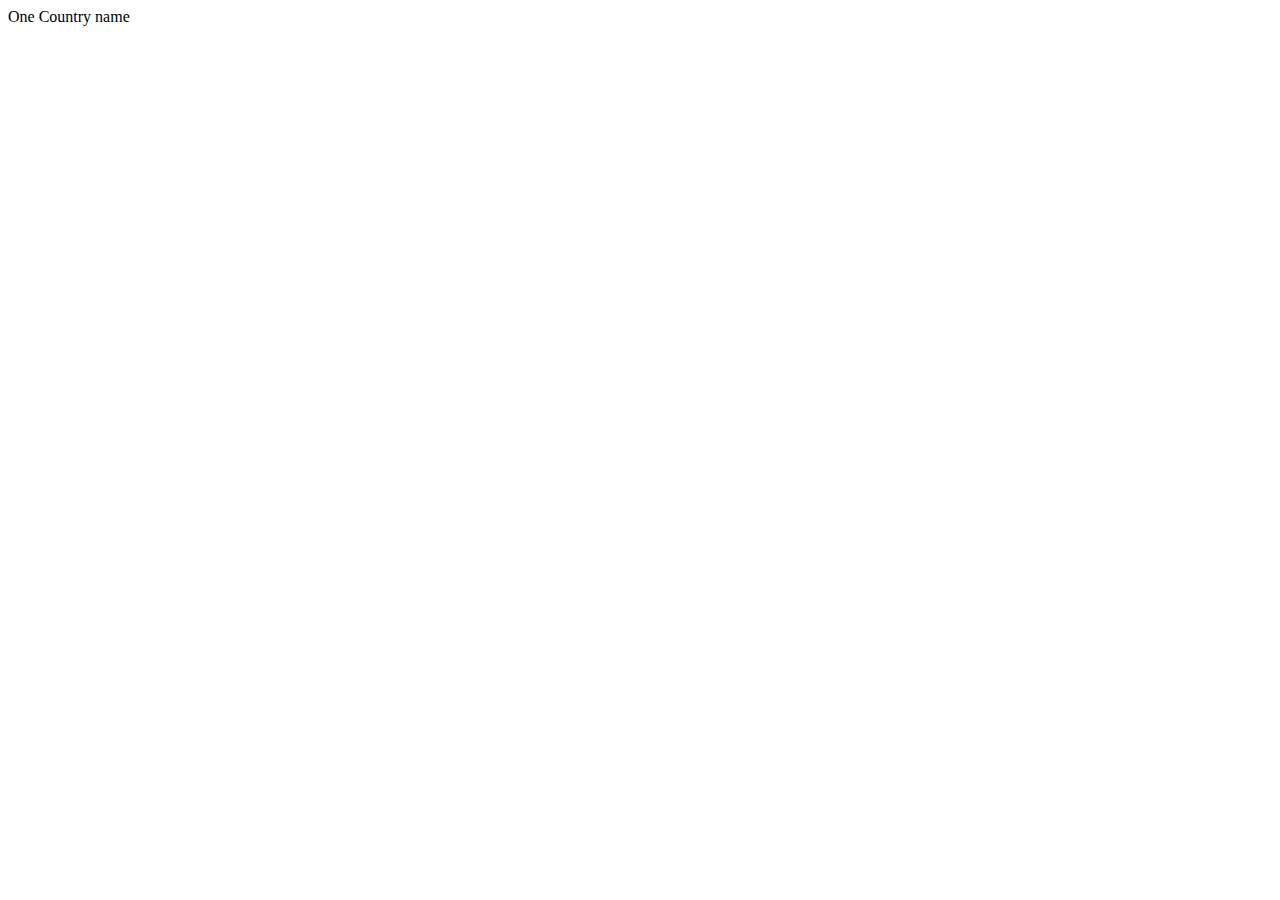
==== src/main/resources/templates/country.html @ 25040787 "Not functional" ====
<!DOCTYPE html>
<html xmlns:th="http://thymeleaf.org">
    <head>
        <script type="text/javascript" src="/js/countries.js"></script>
        <link rel="stylesheet" type="text/css" href="countries.css"/>
        <meta charset="UTF-8">
        <title>Country</title>
    </head>
    <body>
        <span>One Country name</span>
    </body>
</html>
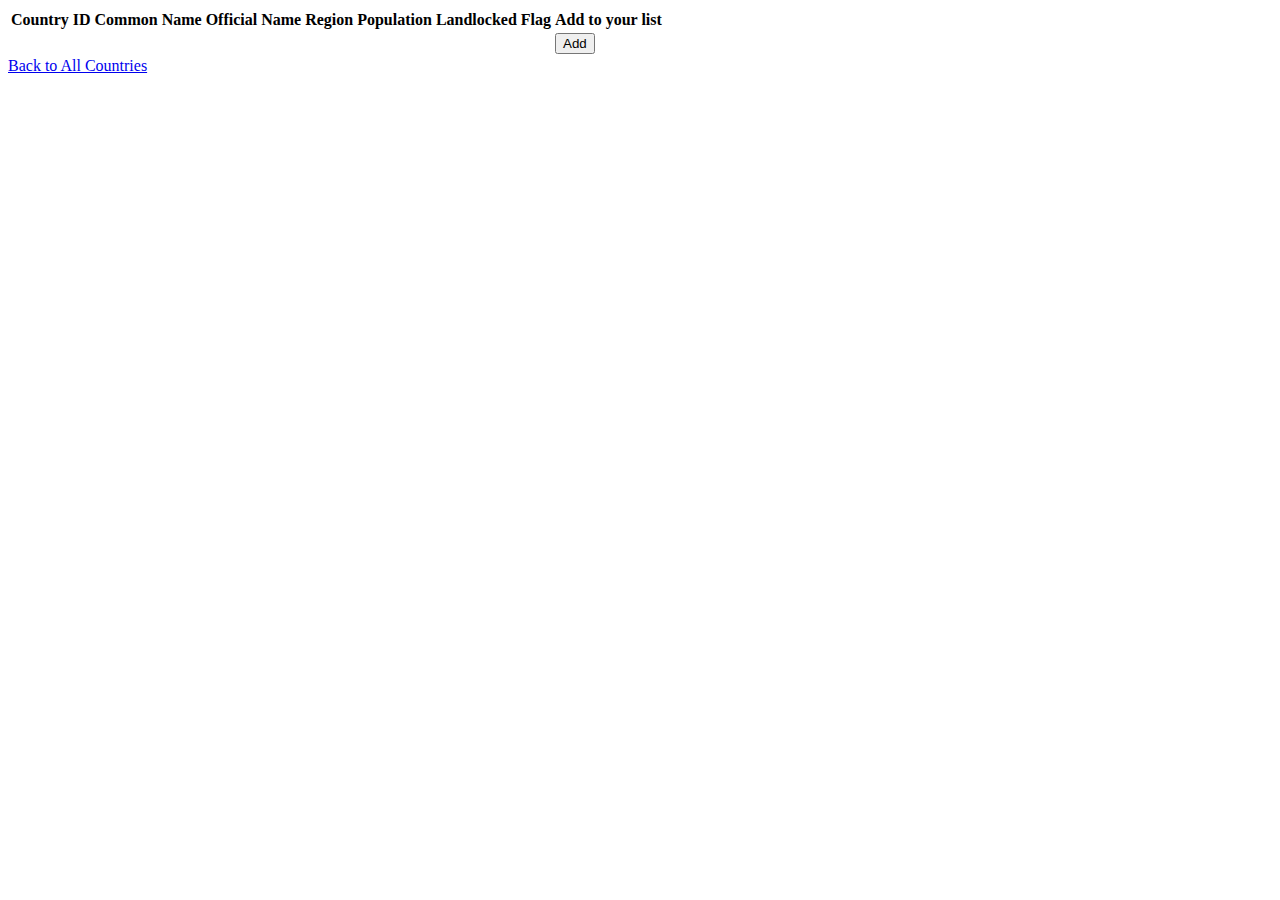
==== commit d6281592: "CRUD fully working" ====
--- a/src/main/resources/templates/country.html
+++ b/src/main/resources/templates/country.html
@@ -1,12 +1,51 @@
 <!DOCTYPE html>
 <html xmlns:th="http://thymeleaf.org">
-    <head>
-        <script type="text/javascript" src="/js/countries.js"></script>
-        <link rel="stylesheet" type="text/css" href="countries.css"/>
-        <meta charset="UTF-8">
-        <title>Country</title>
-    </head>
-    <body>
-        <span>One Country name</span>
-    </body>
-</html>+<head>
+<script type="text/javascript" src="/js/countries.js"></script>
+<link rel="stylesheet" type="text/css" href="countries.css" />
+<meta charset="UTF-8">
+<title th:text="${country.name.common}"></title>
+</head>
+<body>
+
+<table>
+		<tr>
+			<th>Country ID</th>
+			<th>Common Name</th>
+			<th>Official Name</th>
+			<th>Region</th>
+			<th>Population</th>
+			<th>Landlocked</th>
+			<th>Flag</th>
+			<th>Add to your list</th>
+			
+		</tr>
+
+		<tr>
+
+			<td th:text="${country.id}"></td>
+			<td th:text="${country.name.common}"></td>
+			<td th:text="${country.name.official}"></td>
+			<td th:text="${country.region}"></td>
+			<td th:text="${country.population}"></td>
+			<!-- Ternary Operator for if landlocked
+			
+			If landlocked is true then display Yes, else display No -->
+			<td th:text="${country.landlocked} ? 'Yes' : 'No'"/>
+			<td th:text="${country.flag}"></td>
+			<td>
+				<form th:action="@{/country/{countryId} (countryId=${country.id})}" method="post">
+					<input type="submit" value="Add">
+				</form>
+			</td>
+
+		</tr>
+
+	</table>
+
+	<a href="/countries">Back to All Countries</a>
+</body>
+</html>
+<!-- 
+<form th:action="@{/users/{userId}/accounts (userId=${user.userId})}" method="post">
+				<input type="submit" value="Create New Bank Account"/></form><br/><br/> -->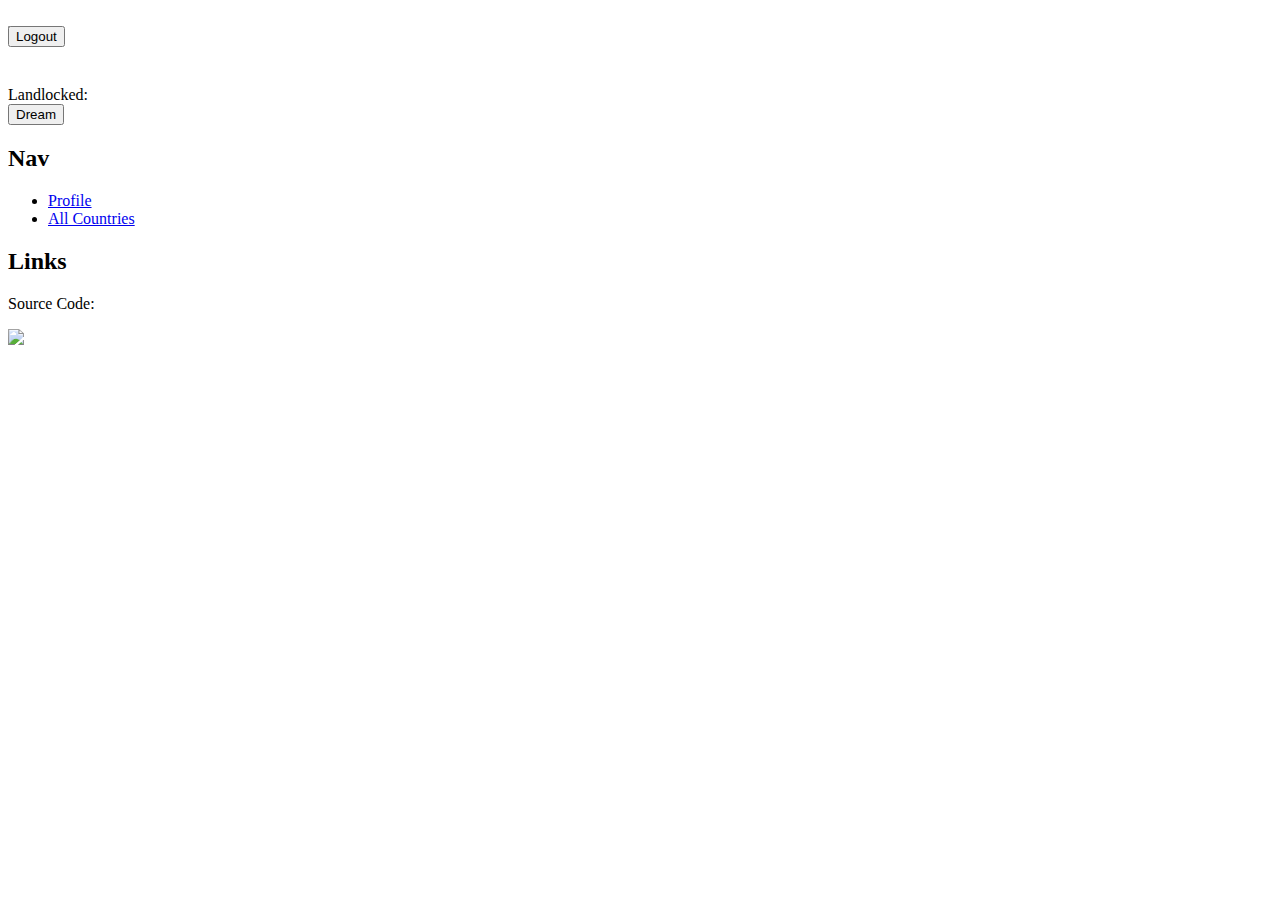
==== commit a443d27e: "v1 final" ====
--- a/src/main/resources/templates/country.html
+++ b/src/main/resources/templates/country.html
@@ -1,51 +1,63 @@
 <!DOCTYPE html>
 <html xmlns:th="http://thymeleaf.org">
 <head>
-<script type="text/javascript" src="/js/countries.js"></script>
-<link rel="stylesheet" type="text/css" href="countries.css" />
-<meta charset="UTF-8">
-<title th:text="${country.name.common}"></title>
+	<script type="text/javascript" src="/js/countries.js"></script>
+	<link rel="stylesheet" type="text/css" href="/css/countries.css"/>
+	<meta charset="UTF-8">
+	<title th:text="|${country.flag} ${country.name.common}|"></title>
 </head>
+
 <body>
+	<img src="/images/earth.png" style="width:40px; margin-bottom:-20px; z-index: 1;">
+	<div class="logout">
+		<div style="flex-grow: 1;"></div>
+		<form method="post" action="/logout">
+			<button type="submit">Logout</button>
+		</form>
+	</div>
 
-<table>
-		<tr>
-			<th>Country ID</th>
-			<th>Common Name</th>
-			<th>Official Name</th>
-			<th>Region</th>
-			<th>Population</th>
-			<th>Landlocked</th>
-			<th>Flag</th>
-			<th>Add to your list</th>
-			
-		</tr>
+	<div class="page-wrap">
 
-		<tr>
+		<section class="main-content">
+			<h1 th:text="${country.name.common}"></h1>
+			<div class="countries">
+				<div class="single-country">
+					<img class="country-flag" th:src="${country.flagImg.svg}">
+					<!-- <a th:href="@{/country/{countryId} (countryId = ${c.id})}"> -->
+					<div th:text="${country.name.common}"></div>
+					<div th:text="${country.name.official}" style="color:rgb(34, 125, 68); font-weight: lighter;"></div>
+					<div th:text="|Region: ${country.region}|"></div>
+					<div th:text="|Population: ${country.population}|"></div>
+					<!-- Ternary Operator for if landlocked
+				
+						If landlocked is true then display Yes, else display No -->
+					<div>Landlocked: <div th:text="${country.landlocked} ? 'Yes' : 'No'"></div>
+					</div>
+					<!-- <div class="flag-emoji" th:text="${c.flag}"></div> -->
+					<div>
+						<form th:action="@{/country/{countryId} (countryId=${country.id})}" method="post">
+							<input type="submit" value="Dream">
+						</form>
+					</div>
+				</div>
+			</div>
+		</section>
 
-			<td th:text="${country.id}"></td>
-			<td th:text="${country.name.common}"></td>
-			<td th:text="${country.name.official}"></td>
-			<td th:text="${country.region}"></td>
-			<td th:text="${country.population}"></td>
-			<!-- Ternary Operator for if landlocked
-			
-			If landlocked is true then display Yes, else display No -->
-			<td th:text="${country.landlocked} ? 'Yes' : 'No'"/>
-			<td th:text="${country.flag}"></td>
-			<td>
-				<form th:action="@{/country/{countryId} (countryId=${country.id})}" method="post">
-					<input type="submit" value="Add">
-				</form>
-			</td>
+		<nav class="main-nav">
+			<h2>Nav</h2>
+			<ul>
+				<li><a href="/user">Profile</a></li>
+				<li><a href="/countries">All Countries</a></li>
+			</ul>
+		</nav>
 
-		</tr>
+		<aside class="main-sidebar">
+			<h2>Links</h2>
+			<div class="github-link">
+				<p style="margin-right: 5px;">Source Code:</p><a href="https://github.com/Tymiceli/TravelDreams-FullStackProject.git"><img id="github-icon" src="/images/github-icon.png"></a>
+				</div>
+		</aside>
+	</div>
+</body>
 
-	</table>
-
-	<a href="/countries">Back to All Countries</a>
-</body>
-</html>
-<!-- 
-<form th:action="@{/users/{userId}/accounts (userId=${user.userId})}" method="post">
-				<input type="submit" value="Create New Bank Account"/></form><br/><br/> -->+</html>